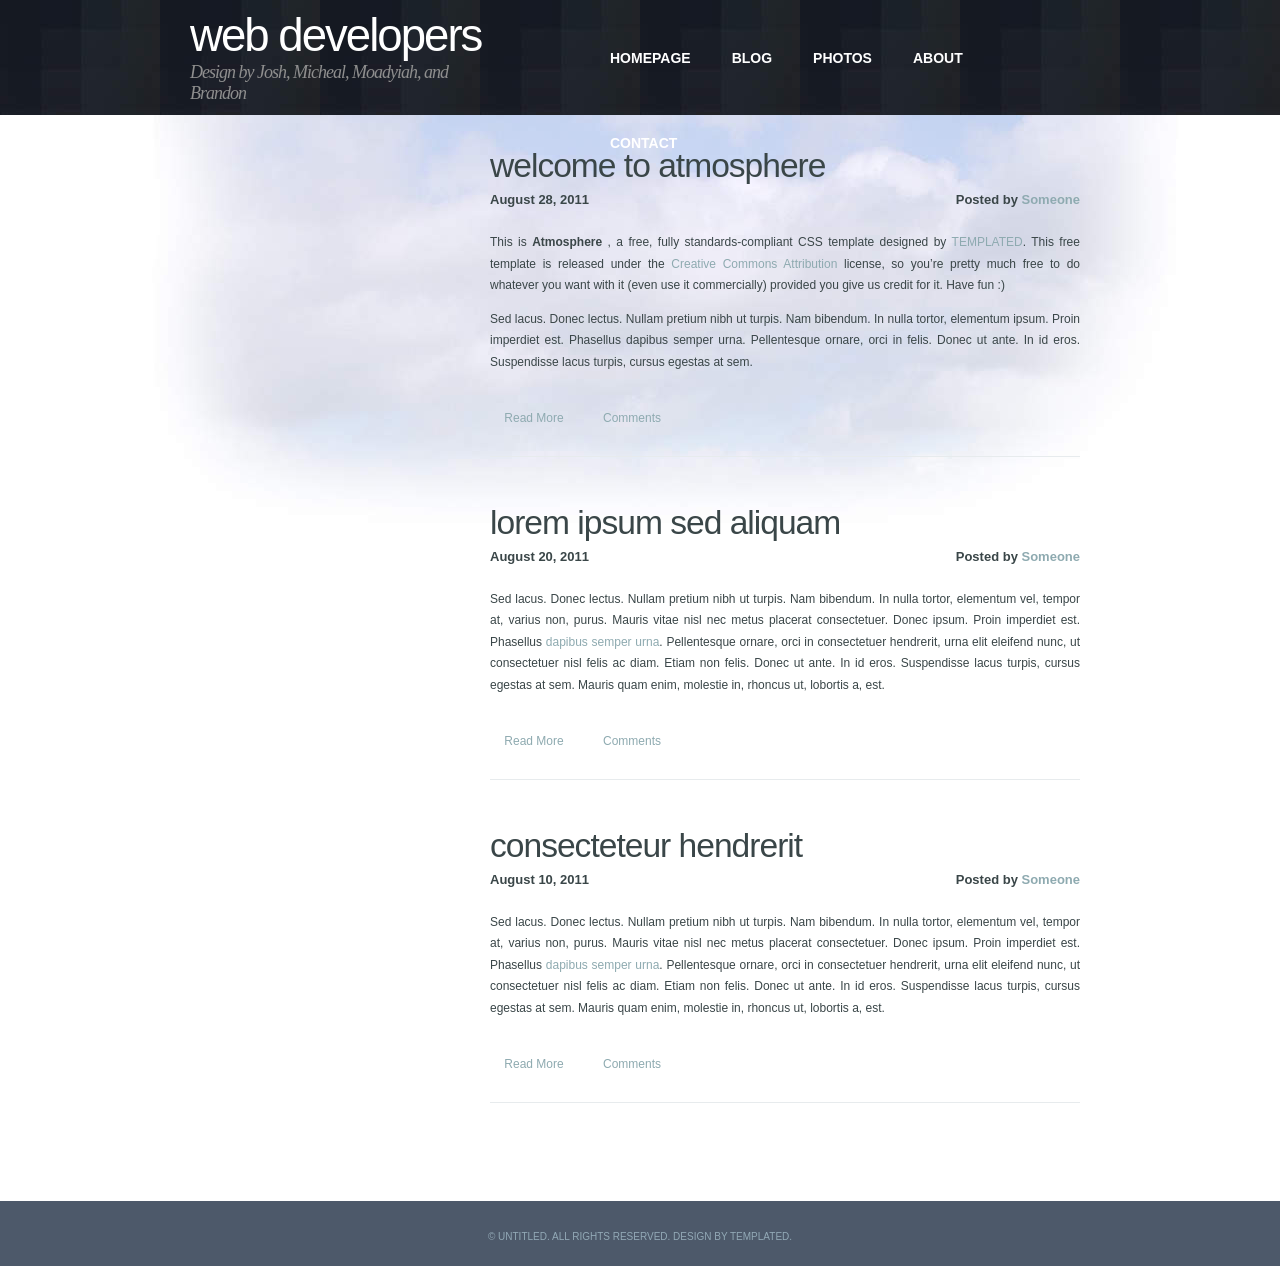
==== atmosphere_6891335/index.html @ 185dc41b "first" ====
<!DOCTYPE html PUBLIC "-//W3C//DTD XHTML 1.0 Strict//EN" "http://www.w3.org/TR/xhtml1/DTD/xhtml1-strict.dtd">
<!--
Design by TEMPLATED
http://templated.co
Released for free under the Creative Commons Attribution License

Name       : Atmosphere 
Description: A two-column, fixed-width design with dark color scheme.
Version    : 1.0
Released   : 20110923

-->
<html xmlns="http://www.w3.org/1999/xhtml">
<head>
<meta name="keywords" content="" />
<meta name="description" content="" />
<meta http-equiv="content-type" content="text/html; charset=utf-8" />
<title>Atmosphere by TEMPLATED</title>
<link href="style.css" rel="stylesheet" type="text/css" media="screen" />
</head>
<body>
<div id="wrapper">
	<div id="header" class="container">
		<div id="logo">
			<h1><a href="#">Web Developers</a></h1>
			<p>Design by Josh, Micheal, Moadyiah, and Brandon</a></p>
		</div>
				<div id="menu">
			<ul>
				<li class="current_page_item"><a href="#">Homepage</a></li>
				<li><a href="#">Blog</a></li>
				<li><a href="#">Photos</a></li>
				<li><a href="#">About</a></li>
				<li><a href="#">Contact</a></li>
			</ul>
		</div>
	</div>
	<!-- end #header -->
	<div id="page">
		<div id="content">
			<div class="post">
				<h2 class="title"><a href="#">Welcome to Atmosphere </a></h2>
				<p class="meta"><span class="date">August 28, 2011</span><span class="posted">Posted by <a href="#">Someone</a></span></p>
				<div style="clear: both;">&nbsp;</div>
				<div class="entry">
					<p>This is <strong>Atmosphere </strong>, a free, fully standards-compliant CSS template designed by <a href="http://templated.co" rel="nofollow">TEMPLATED</a>.  This free template is released under the <a href="http://templated.co/license">Creative Commons Attribution</a> license, so you’re pretty much free to do whatever you want with it (even use it commercially) provided you give us credit for it. Have fun :)</p>
					<p>Sed lacus. Donec lectus. Nullam pretium nibh ut turpis. Nam bibendum. In nulla tortor, elementum ipsum. Proin imperdiet est. Phasellus dapibus semper urna. Pellentesque ornare, orci in felis. Donec ut ante. In id eros. Suspendisse lacus turpis, cursus egestas at sem.</p>
					<p class="links"><a href="#" class="more">Read More</a><a href="#" title="b0x" class="comments">Comments</a></p>
				</div>
			</div>
			<div class="post">
				<h2 class="title"><a href="#">Lorem ipsum sed aliquam</a></h2>
				<p class="meta"><span class="date">August 20, 2011</span><span class="posted">Posted by <a href="#">Someone</a></span></p>
				<div style="clear: both;">&nbsp;</div>
				<div class="entry">
					<p>Sed lacus. Donec lectus. Nullam pretium nibh ut turpis. Nam bibendum. In nulla tortor, elementum vel, tempor at, varius non, purus. Mauris vitae nisl nec metus placerat consectetuer. Donec ipsum. Proin imperdiet est. Phasellus <a href="#">dapibus semper urna</a>. Pellentesque ornare, orci in consectetuer hendrerit, urna elit eleifend nunc, ut consectetuer nisl felis ac diam. Etiam non felis. Donec ut ante. In id eros. Suspendisse lacus turpis, cursus egestas at sem.  Mauris quam enim, molestie in, rhoncus ut, lobortis a, est.</p>
					<p class="links"><a href="#" class="more">Read More</a><a href="#" title="b0x" class="comments">Comments</a></p>
				</div>
			</div>
			<div class="post">
				<h2 class="title"><a href="#">Consecteteur hendrerit </a></h2>
				<p class="meta"><span class="date">August 10, 2011</span><span class="posted">Posted by <a href="#">Someone</a></span></p>
				<div style="clear: both;">&nbsp;</div>
				<div class="entry">
					<p>Sed lacus. Donec lectus. Nullam pretium nibh ut turpis. Nam bibendum. In nulla tortor, elementum vel, tempor at, varius non, purus. Mauris vitae nisl nec metus placerat consectetuer. Donec ipsum. Proin imperdiet est. Phasellus <a href="#">dapibus semper urna</a>. Pellentesque ornare, orci in consectetuer hendrerit, urna elit eleifend nunc, ut consectetuer nisl felis ac diam. Etiam non felis. Donec ut ante. In id eros. Suspendisse lacus turpis, cursus egestas at sem.  Mauris quam enim, molestie in, rhoncus ut, lobortis a, est.</p>
					<p class="links"><a href="#" class="more">Read More</a><a href="#" title="b0x" class="comments">Comments</a></p>
				</div>
			</div>
			<div style="clear: both;">&nbsp;</div>
		</div>

		<div style="clear: both;">&nbsp;</div>
	</div>
	<!-- end #page -->
</div>
<div id="footer">
	<p>&copy; Untitled. All rights reserved. Design by <a href="http://templated.co" rel="nofollow">TEMPLATED</a>.</p>
</div>
<!-- end #footer -->
</body>
</html>
---- atmosphere_6891335/style.css ----
/*
Design by TEMPLATED
http://templated.co
Released for free under the Creative Commons Attribution License
*/

body {
	margin: 0;
	padding: 0;
	background: url(images/img01.jpg) repeat-x left top;
	font-family: Arial, Helvetica, sans-serif;
	font-size: 12px;
	color: #3A4648;
}

h1, h2, h3 {
	margin: 0;
	padding: 0;
	font-weight: normal;
	color: #810988;
}

h1 {
	font-size: 2em;
}

h2 {
	font-size: 2.8em;
}

h3 {
	font-size: 1.6em;
}

p, ul, ol {
	margin-top: 0;
	line-height: 180%;
}

ul, ol {
}

a {
	text-decoration: none;
	color: #8EAAB0;
}

a:hover {
}

#wrapper {
	background: url(images/img02.jpg) no-repeat center 115px;
}

.container {
	width: 1000px;
	margin: 0px auto;
}

/* Header */

#header {
	width: 900px;
	height: 100%;
	margin: 0 auto;
	padding: 0px 50px;
}

/* Logo */

#logo {
	float: left;
	width: 300px;
	margin: 0;
	padding: 0;
	color: #FFFFFF;
}

#logo h1, #logo p {
}

#logo h1 {
	padding:10px 0px 0px 0px;
	letter-spacing: -2px;
	text-transform: lowercase;
	font-size: 3.8em;
}

#logo h1 a {
	color: #FFFFFF;
}

#logo p {
	margin: 0;
	padding: 0px 0 0 0px;
	letter-spacing: -1px;
	font: normal 18px Georgia, "Times New Roman", Times, serif;
	font-style: italic;
	color: #8E8E8E;
}

#logo p a {
	color: #8E8E8E;
}

#logo a {
	border: none;
	background: none;
	text-decoration: none;
	color: #000000;
}

/* Splash */

#splash {
	width: 960px;
	height: 300px;
	margin: 0px auto;
}

/* Search */

#search {
	float: right;
	width: 280px;
	height: 60px;
	padding: 20px 0px 0px 0px;
}

#search form {
	height: 41px;
	margin: 0;
	padding: 10px 0 0 20px;
}

#search fieldset {
	margin: 0;
	padding: 0;
	border: none;
}

#search-text {
	width: 170px;
	padding: 6px 5px 2px 5px;
	border: 1px solid #E7EBED;
	background: #FFFFFF;
	text-transform: lowercase;
	font: normal 11px Arial, Helvetica, sans-serif;
	color: #5D781D;
}

#search-submit {
	width: 50px;
	height: 22px;
	border: none;
	background: #B9B9B9;
	color: #000000;
}

/* Menu */

#menu {
	float: right;
	width: 500px;
	height: 90px;
	margin: 0 auto;
	padding: 0;
}

#menu ul {
	float: right;
	margin: 0;
	padding: 0px 0px 0px 0px;
	list-style: none;
	line-height: normal;
}

#menu li {
	float: left;
}

#menu a {
	display: block;
	height: 20px;
	margin-right: 1px;
	padding: 50px 20px 15px 20px;
	text-decoration: none;
	text-align: center;
	text-transform: uppercase;
	font-family: Arial, Helvetica, sans-serif;
	font-size: 14px;
	font-weight: bold;
	color: #FFFFFF;
	border: none;
}

#menu a:hover, #menu .current_page_item a {
	text-decoration: none;
	color: #FFFFFF;
}

#menu .current_page_item a {
}

/* Page */

#page {
	width: 900px;
	margin: 0 auto;
	padding: 30px 30px;
}

/* Content */

#content {
	float: left;
	width: 590px;
	padding: 50px 0px 0px 0px;
}

.post {
	overflow: hidden;
	margin-bottom: 40px;
	border-bottom: 1px solid #E7EBED;
}

.post .title {
	height: 41px;
	padding: 7px 0px 0px 0px;
	letter-spacing: -1px;
}

.post .title a {
	border: none;
	text-transform: lowercase;
	color: #3A4648;
}

.post .meta {
	margin-bottom: 30px;
	padding: 0px;
	text-align: left;
	font-family: Arial, Helvetica, sans-serif;
	font-size: 13px;
	font-weight: bold;
}

.post .meta .date {
	float: left;
}

.post .meta .posted {
	float: right;
}

.post .meta a {
}

.post .entry {
	padding: 0px 0px 20px 0px;
	padding-bottom: 20px;
	text-align: justify;
}

.links {
	padding-top: 20px;
	margin-bottom: 30px;
}

.more {
	display: block;
	float: left;
	width: 88px;
	height: 25px;
	padding: 2px 0px 0px 0px;
	margin-right: 10px;
	background: url(images/img08.jpg) no-repeat left top;
	text-align: center;
}

.comments {
	display: block;
	float: left;
	width: 88px;
	height: 25px;
	padding: 2px 0px 0px 0px;
	background: url(images/img08.jpg) no-repeat left top;
	text-align: center;
}

/* Calendar */

#calendar {
}

#calendar_wrap {
	padding: 20px;
}

#calendar table {
	width: 100%;
}

#calendar tbody td {
	text-align: center;
}

#calendar #next {
	text-align: right;
}

/* Three Column Footer Content */

#footer-content {
	background: #4D596A;
	color: #D6E2F0;
}

#footer-content a {
	color: #92A9B6;
}

#footer-bg {
	overflow: hidden;
	width: 890px;
	padding: 30px 55px 50px 55px;
}

#footer-content h2 {
	margin: 0px;
	padding: 0px 0px 20px 0px;
	letter-spacing: -1px;
	text-transform: lowercase;
	font-size: 26px;
	color: #FFFFFF;
}

#footer-content ul {
	margin: 0px;
	padding: 0px 0px 0px 20px;
}

#footer-content a {
}

#column1 {
	float: left;
	width: 290px;
	margin-right: 30px;
}

#column2 {
	float: left;
	width: 280px;
}

#column3 {
	float: right;
	width: 260px;
}

/* Footer */

#footer {
	height: 50px;
	margin: 0 auto;
	padding: 0px 0 15px 0;
	background: #4D596A;
	font-family: Arial, Helvetica, sans-serif;
}

#footer p {
	margin: 0;
	padding-top: 30px;
	line-height: normal;
	font-size: 10px;
	text-transform: uppercase;
	text-align: center;
	color: #92A9B6;
}

#footer a {
	color: #92A9B6;
}

#marketing {
	overflow: hidden;
	margin-bottom: 30px;
	padding: 20px 0px 10px 0px;
	border-top: 1px solid #E7EBED;
	border-bottom: 1px solid #E7EBED;
}

#marketing .text1 {
	float: left;
	margin: 0px;
	padding: 0px;
	letter-spacing: -2px;
	text-transform: lowercase;
	font-size: 34px;
	color: #345E9B;
}

#marketing .text2 {
	float: right;
}

#marketing .text2 a {
	display: block;
	width: 252px;
	height: 38px;
	padding: 15px 0px 0px 0px;
	background: url(images/img07.jpg) no-repeat left top;
	letter-spacing: -2px;
	text-align: center;
	text-transform: lowercase;
	font-size: 30px;
	color: #FFFFFF;
}
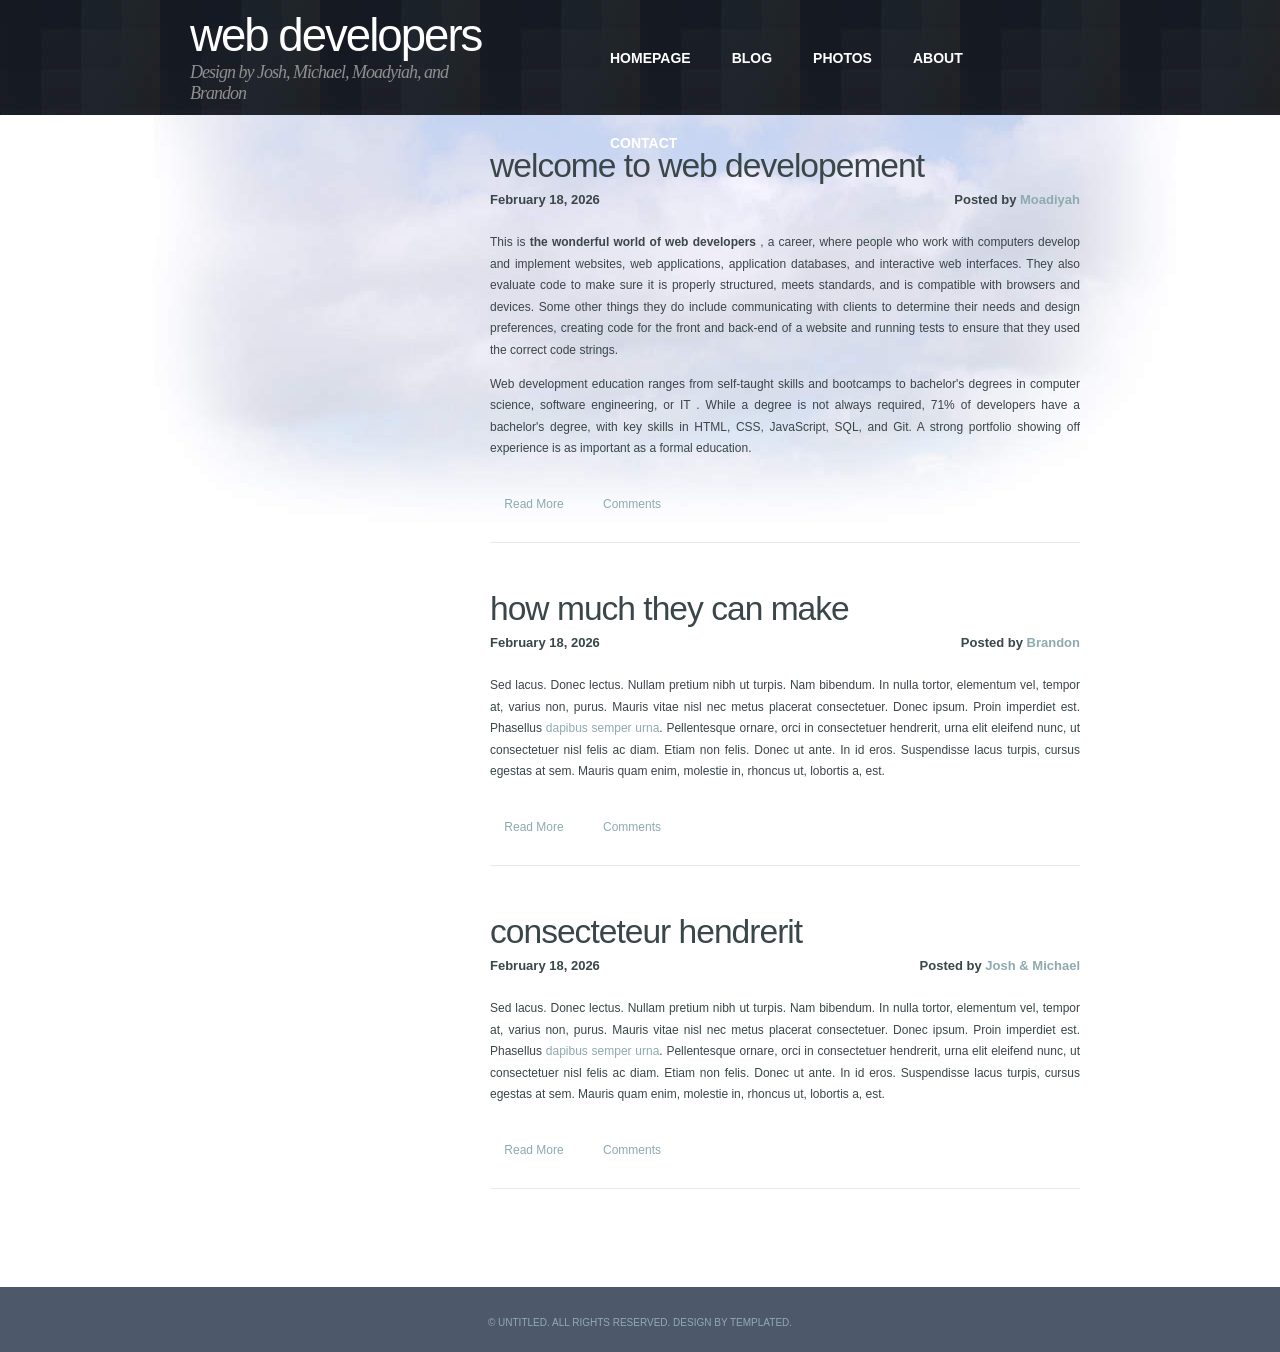
==== commit d9b01b1c: "added some info" ====
--- a/atmosphere_6891335/index.html
+++ b/atmosphere_6891335/index.html
@@ -15,7 +15,7 @@
 <meta name="keywords" content="" />
 <meta name="description" content="" />
 <meta http-equiv="content-type" content="text/html; charset=utf-8" />
-<title>Atmosphere by TEMPLATED</title>
+<title>Web Developers</title>
 <link href="style.css" rel="stylesheet" type="text/css" media="screen" />
 </head>
 <body>
@@ -23,7 +23,7 @@
 	<div id="header" class="container">
 		<div id="logo">
 			<h1><a href="#">Web Developers</a></h1>
-			<p>Design by Josh, Micheal, Moadyiah, and Brandon</a></p>
+			<p>Design by Josh, Michael, Moadyiah, and Brandon</a></p>
 		</div>
 				<div id="menu">
 			<ul>
@@ -39,18 +39,18 @@
 	<div id="page">
 		<div id="content">
 			<div class="post">
-				<h2 class="title"><a href="#">Welcome to Atmosphere </a></h2>
-				<p class="meta"><span class="date">August 28, 2011</span><span class="posted">Posted by <a href="#">Someone</a></span></p>
+				<h2 class="title"><a href="#">Welcome to Web Developement </a></h2>
+				<p class="meta"><span class="date">February 18, 2026</span><span class="posted">Posted by <a href="#">Moadiyah</a></span></p>
 				<div style="clear: both;">&nbsp;</div>
 				<div class="entry">
-					<p>This is <strong>Atmosphere </strong>, a free, fully standards-compliant CSS template designed by <a href="http://templated.co" rel="nofollow">TEMPLATED</a>.  This free template is released under the <a href="http://templated.co/license">Creative Commons Attribution</a> license, so you’re pretty much free to do whatever you want with it (even use it commercially) provided you give us credit for it. Have fun :)</p>
-					<p>Sed lacus. Donec lectus. Nullam pretium nibh ut turpis. Nam bibendum. In nulla tortor, elementum ipsum. Proin imperdiet est. Phasellus dapibus semper urna. Pellentesque ornare, orci in felis. Donec ut ante. In id eros. Suspendisse lacus turpis, cursus egestas at sem.</p>
+					<p>This is <strong>the wonderful world of web developers </strong>, a career, where people who work with computers develop and implement websites, web applications, application databases, and interactive web interfaces. They also evaluate code to make sure it is properly structured, meets standards, and is compatible with browsers and devices. Some other things they do include communicating with clients to determine their needs and design preferences, creating code for the front and back-end of a website and running tests to ensure that they used the correct code strings.</p>
+					<p>Web development education ranges from self-taught skills and bootcamps to bachelor's degrees in computer science, software engineering, or IT . While a degree is not always required, 71% of developers have a bachelor's degree, with key skills in HTML, CSS, JavaScript, SQL, and Git. A strong portfolio showing off experience is as important as a formal education.</p>
 					<p class="links"><a href="#" class="more">Read More</a><a href="#" title="b0x" class="comments">Comments</a></p>
 				</div>
 			</div>
 			<div class="post">
-				<h2 class="title"><a href="#">Lorem ipsum sed aliquam</a></h2>
-				<p class="meta"><span class="date">August 20, 2011</span><span class="posted">Posted by <a href="#">Someone</a></span></p>
+				<h2 class="title"><a href="#">How Much They Can Make</a></h2>
+				<p class="meta"><span class="date">February 18, 2026</span><span class="posted">Posted by <a href="#">Brandon</a></span></p>
 				<div style="clear: both;">&nbsp;</div>
 				<div class="entry">
 					<p>Sed lacus. Donec lectus. Nullam pretium nibh ut turpis. Nam bibendum. In nulla tortor, elementum vel, tempor at, varius non, purus. Mauris vitae nisl nec metus placerat consectetuer. Donec ipsum. Proin imperdiet est. Phasellus <a href="#">dapibus semper urna</a>. Pellentesque ornare, orci in consectetuer hendrerit, urna elit eleifend nunc, ut consectetuer nisl felis ac diam. Etiam non felis. Donec ut ante. In id eros. Suspendisse lacus turpis, cursus egestas at sem.  Mauris quam enim, molestie in, rhoncus ut, lobortis a, est.</p>
@@ -59,7 +59,7 @@
 			</div>
 			<div class="post">
 				<h2 class="title"><a href="#">Consecteteur hendrerit </a></h2>
-				<p class="meta"><span class="date">August 10, 2011</span><span class="posted">Posted by <a href="#">Someone</a></span></p>
+				<p class="meta"><span class="date">February 18, 2026</span><span class="posted">Posted by <a href="#">Josh & Michael</a></span></p>
 				<div style="clear: both;">&nbsp;</div>
 				<div class="entry">
 					<p>Sed lacus. Donec lectus. Nullam pretium nibh ut turpis. Nam bibendum. In nulla tortor, elementum vel, tempor at, varius non, purus. Mauris vitae nisl nec metus placerat consectetuer. Donec ipsum. Proin imperdiet est. Phasellus <a href="#">dapibus semper urna</a>. Pellentesque ornare, orci in consectetuer hendrerit, urna elit eleifend nunc, ut consectetuer nisl felis ac diam. Etiam non felis. Donec ut ante. In id eros. Suspendisse lacus turpis, cursus egestas at sem.  Mauris quam enim, molestie in, rhoncus ut, lobortis a, est.</p>
